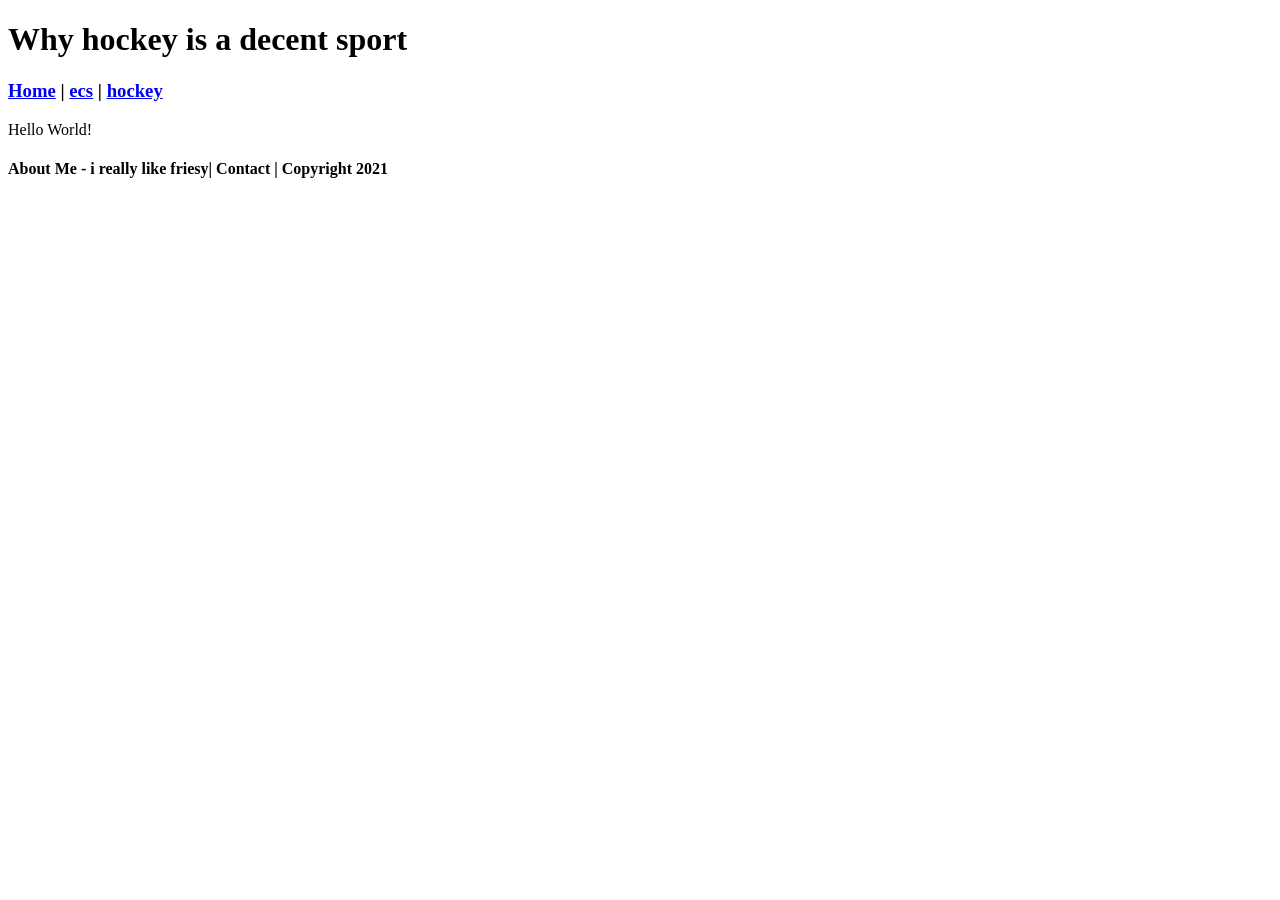
==== ecs/index.html @ a354c9ad "Create index.html" ====
<!DOCTYPE html>
<html class="homePage">
<head>
	<!-- This is a comment! Text here will be ignored by the browser. -->
	<meta charset="UTF-8">
	<title>Why hockey is a decent sport</title>
	<link href="myCSS.css" rel="stylesheet" type="text/css">
</head>
<body>
<div class="container">
  <div class="header">
  	<h1>Why hockey is a decent sport</h1>
  </div>
  <div class="nav">
    <h3> <a href="index.html">Home</a> | <a href="ecs/index.html">ecs</a> | <a href="hockey/index.html">hockey</a> </h3>
  </div>
  <div class="content">Hello World!</div>
  <div class="footer">
    <h4>About Me - i really like friesy| Contact | Copyright 2021</h4>
  </div>
</div>
</body>
</html>
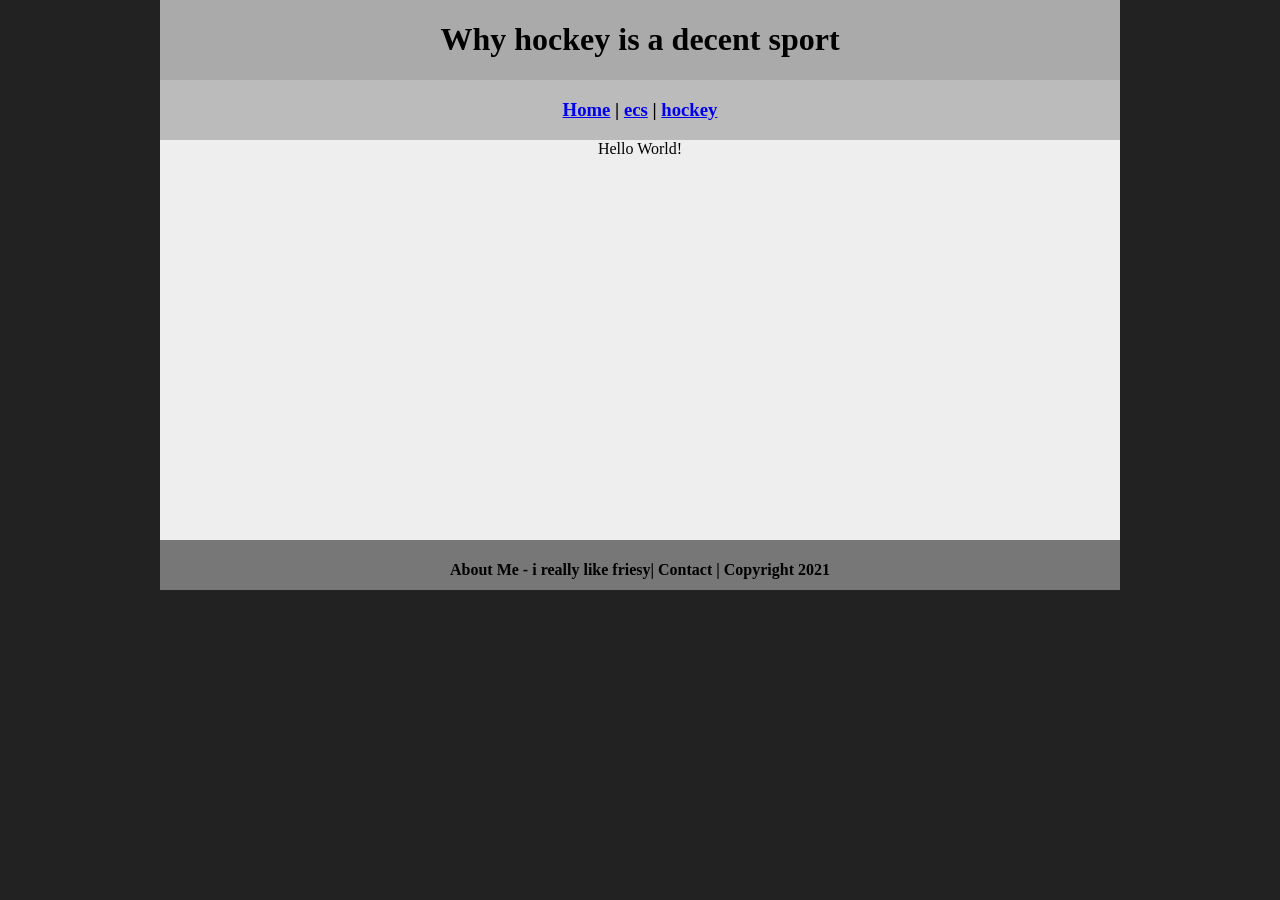
==== commit ca37d689: "Update index.html" ====
--- a/ecs/index.html
+++ b/ecs/index.html
@@ -4,7 +4,7 @@
 	<!-- This is a comment! Text here will be ignored by the browser. -->
 	<meta charset="UTF-8">
 	<title>Why hockey is a decent sport</title>
-	<link href="myCSS.css" rel="stylesheet" type="text/css">
+	<link href="../myCSS.css" rel="stylesheet" type="text/css">
 </head>
 <body>
 <div class="container">
--- a/myCSS.css
+++ b/myCSS.css
@@ -0,0 +1,47 @@
+@charset "UTF-8";
+/* This is a comment! Text here will be ignored by the browser. */
+body {
+	margin: 0 auto;
+}
+.homePage {
+	background: #222222;
+}
+.container {
+	width: 960px;
+	margin: 0 auto;
+}
+.header {
+	background: #AAAAAA;
+	text-align: center;
+	margin: 0px;
+	padding: 5;
+	float: left;
+	width: 100%;
+	height: 80px;
+	
+}
+.nav {
+	background: #BBBBBB;
+	margin: 0px;
+	padding: 5;
+	float: left;
+	width: 100%;
+	height: 60px;
+	text-align: center;
+}
+.content {
+	background: #EEEEEE;
+	margin: 0px;
+	float: left;
+	width: 100%;
+	height: 400px;
+	text-align: center;
+}
+.footer {
+	background: #777777;
+	margin: 0px;
+	float: left;
+	width: 100%;
+	height: 50px;
+	text-align: center;
+}
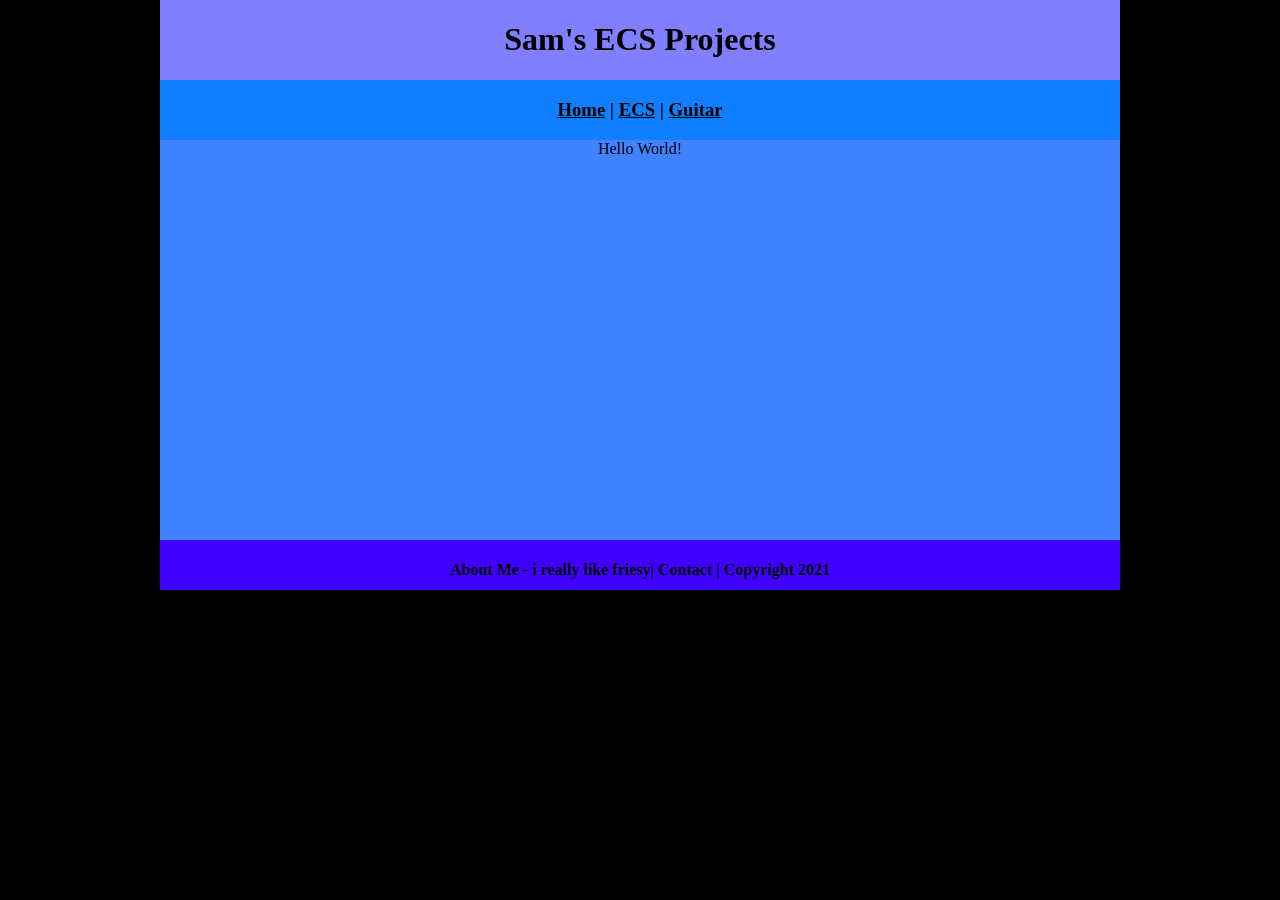
==== commit b9a5ddc4: "Update index.html" ====
--- a/ecs/index.html
+++ b/ecs/index.html
@@ -3,16 +3,16 @@
 <head>
 	<!-- This is a comment! Text here will be ignored by the browser. -->
 	<meta charset="UTF-8">
-	<title>Why hockey is a decent sport</title>
+	<title>Sam's ECS Projects </title>
 	<link href="../myCSS.css" rel="stylesheet" type="text/css">
 </head>
 <body>
 <div class="container">
   <div class="header">
-  	<h1>Why hockey is a decent sport</h1>
+  	<h1>Sam's ECS Projects</h1>
   </div>
   <div class="nav">
-    <h3> <a href="index.html">Home</a> | <a href="ecs/index.html">ecs</a> | <a href="hockey/index.html">hockey</a> </h3>
+    <h3> <a href="../index.html">Home</a> | <a href="index.html">ECS</a> | <a href="../guitar/index.html">Guitar</a> </h3>
   </div>
   <div class="content">Hello World!</div>
   <div class="footer">
--- a/myCSS.css
+++ b/myCSS.css
@@ -4,14 +4,14 @@
 	margin: 0 auto;
 }
 .homePage {
-	background: #222222;
+	background:#000000;
 }
 .container {
 	width: 960px;
 	margin: 0 auto;
 }
 .header {
-	background: #AAAAAA;
+	background: #7F7FFF;
 	text-align: center;
 	margin: 0px;
 	padding: 5;
@@ -21,7 +21,7 @@
 	
 }
 .nav {
-	background: #BBBBBB;
+	background: #0F7FFF;
 	margin: 0px;
 	padding: 5;
 	float: left;
@@ -30,7 +30,7 @@
 	text-align: center;
 }
 .content {
-	background: #EEEEEE;
+	background: #4082FF;
 	margin: 0px;
 	float: left;
 	width: 100%;
@@ -38,10 +38,19 @@
 	text-align: center;
 }
 .footer {
-	background: #777777;
+	background: #4000FF;
 	margin: 0px;
 	float: left;
 	width: 100%;
 	height: 50px;
 	text-align: center;
-}+}
+a:link {
+     color: #000000;
+}
+a:visited {
+     color: #000;
+}
+a:hover, a:active, a:focus { 
+     text-decoration: underline;
+}
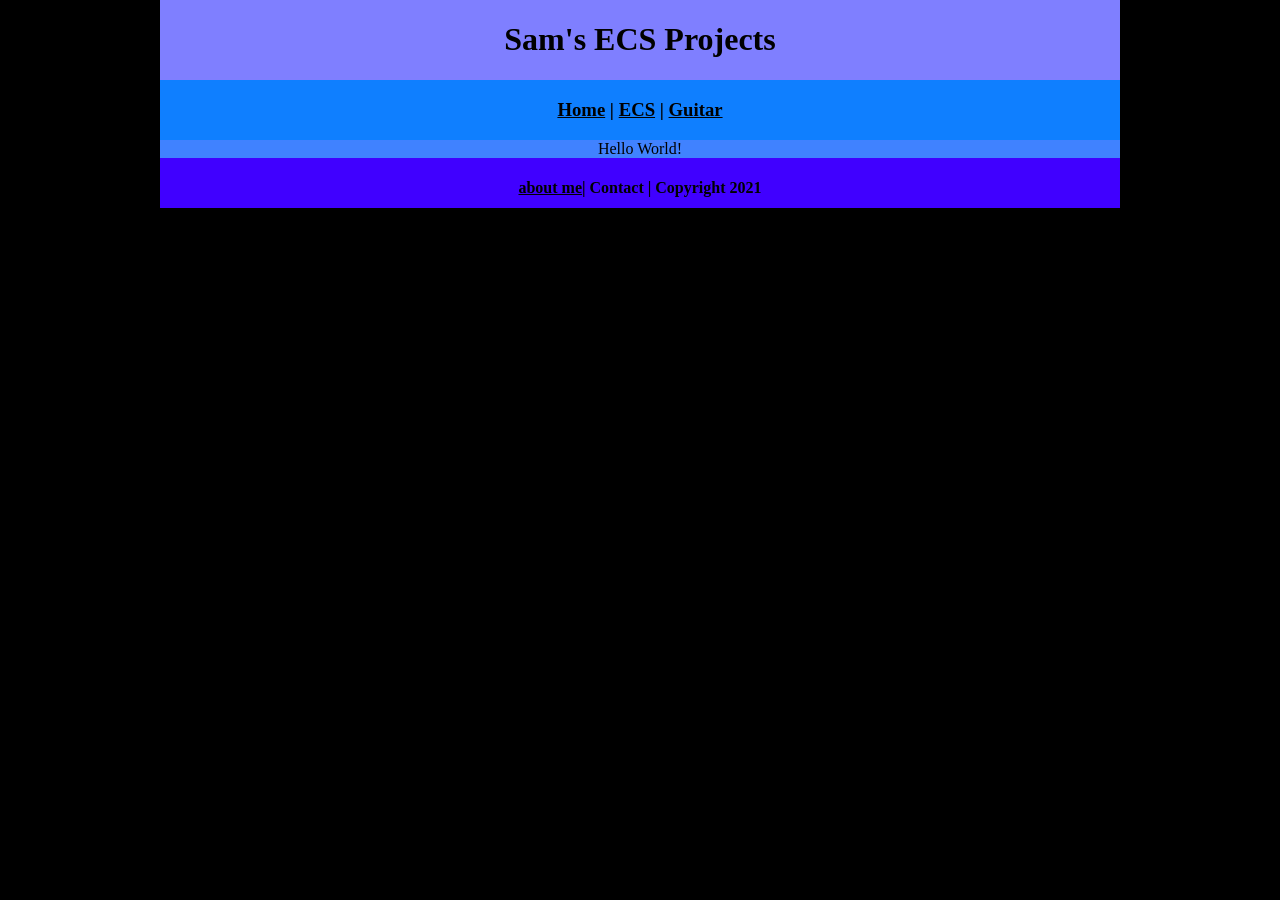
==== commit 20e1f1de: "Update index.html" ====
--- a/ecs/index.html
+++ b/ecs/index.html
@@ -16,7 +16,7 @@
   </div>
   <div class="content">Hello World!</div>
   <div class="footer">
-    <h4>About Me - i really like friesy| Contact | Copyright 2021</h4>
+    <h4> <a href="aboutme.html">about me</a>| Contact | Copyright 2021</h4>
   </div>
 </div>
 </body>
--- a/myCSS.css
+++ b/myCSS.css
@@ -34,7 +34,6 @@
 	margin: 0px;
 	float: left;
 	width: 100%;
-	height: 400px;
 	text-align: center;
 }
 .footer {
